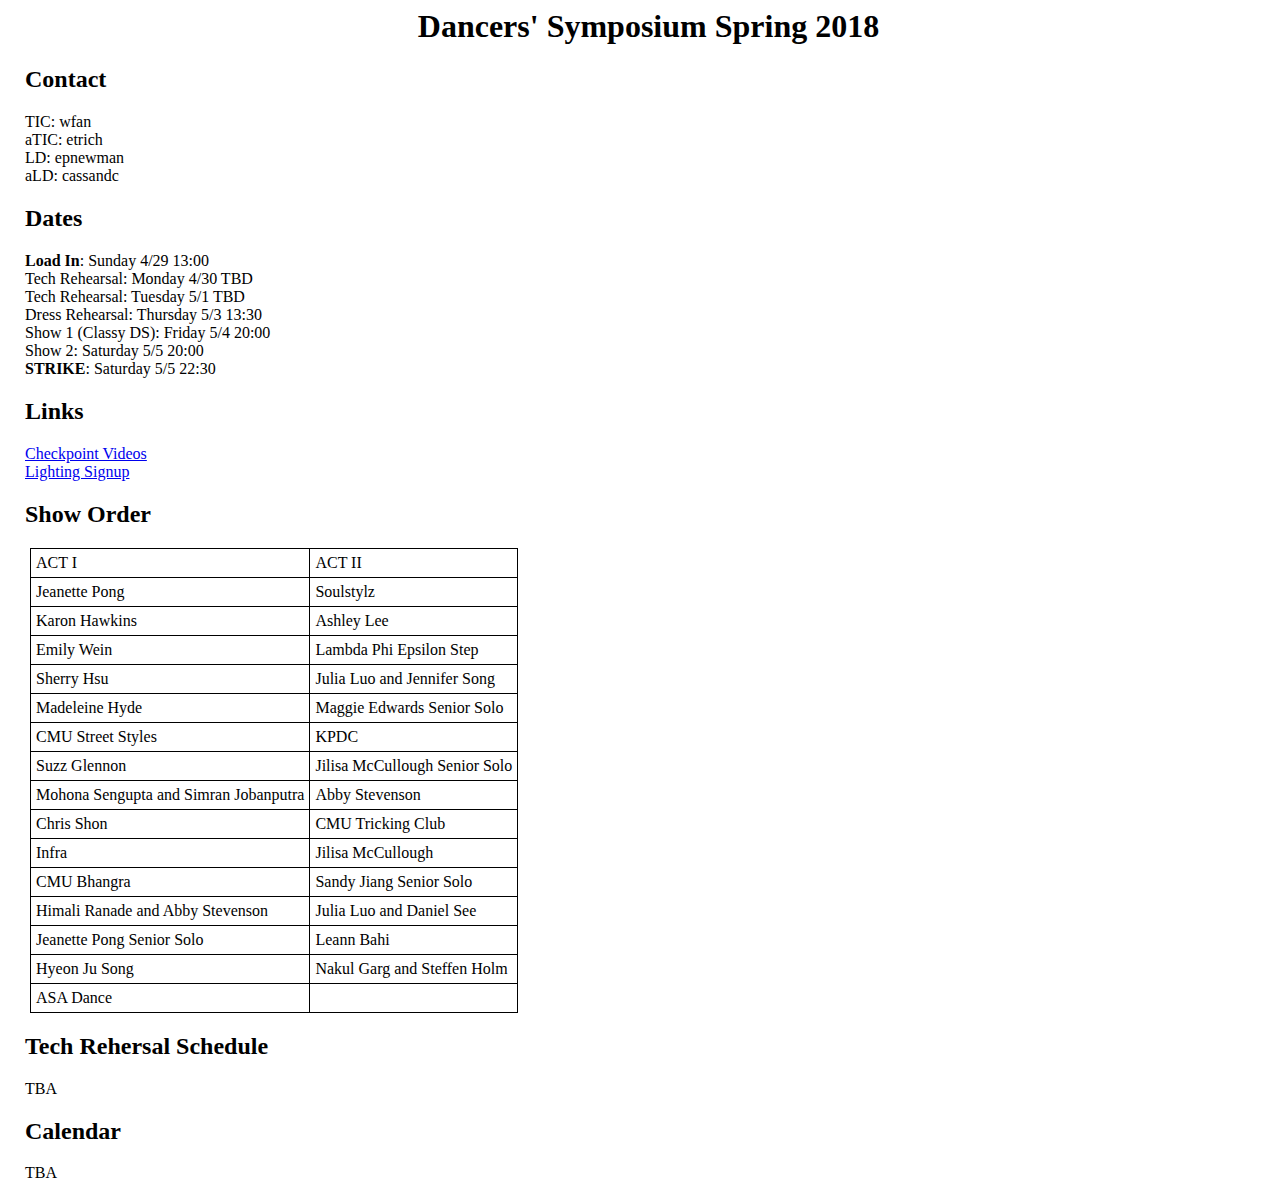
==== index.html @ f3c4fd25 "lighting signup" ====
<!-- saved from url=(0021)http://abtech.org/ds/ -->
<html class="">

<head>
<meta http-equiv="Content-Type" content="text/html; charset=UTF-8">

<title>DS S18</title>

<link href="main.css" rel="stylesheet" type="text/css">

<style type="text/css">.fancybox-margin{margin-right:0px;}</style>
</head>

<body>

<h1>Dancers' Symposium Spring 2018 </h1>

<h2>Contact</h2>
TIC: wfan <br>
aTIC: etrich <br>
LD: epnewman <br>
aLD: cassandc <br>

<h2>Dates </h2>
<b>Load In</b>:     Sunday 4/29 13:00 <br>
Tech Rehearsal:     Monday 4/30 TBD<br>
Tech Rehearsal:     Tuesday 5/1 TBD<br>
Dress Rehearsal:    Thursday 5/3 13:30<br>
Show 1 (Classy DS): Friday 5/4 20:00 <br>
Show 2:             Saturday 5/5 20:00 <br>
<b>STRIKE</b>:      Saturday 5/5 22:30 <br>

<h2>Links</h2>

<a href="https://www.youtube.com/user/cmuDSvideo/videos">Checkpoint Videos</a>
<br>
<a href="https://docs.google.com/spreadsheets/d/1h6StISPaIu07qX8glPYjr3V9ivN00JR2IoTbiDvzZpQ/edit">Lighting Signup</a> 
 
<h2> Show Order </h2>
<table>
<tbody>
 <tr><td>ACT I</td><td>ACT II</td></tr>
 <tr><td>Jeanette Pong</td><td>Soulstylz</td></tr>
 <tr><td>Karon Hawkins</td><td>Ashley Lee</td></tr>
 <tr><td>Emily Wein</td><td>Lambda Phi Epsilon Step</td></tr>
 <tr><td>Sherry Hsu</td><td>Julia Luo and Jennifer Song</td></tr>
 <tr><td>Madeleine Hyde</td><td>Maggie Edwards Senior Solo</td></tr>
 <tr><td>CMU Street Styles</td><td>KPDC</td></tr>
 <tr><td>Suzz Glennon</td><td>Jilisa McCullough Senior Solo</td></tr>
 <tr><td>Mohona Sengupta and Simran Jobanputra</td><td>Abby Stevenson</td></tr>
 <tr><td>Chris Shon</td><td>CMU Tricking Club</td></tr>
 <tr><td>Infra</td><td>Jilisa McCullough</td></tr>
 <tr><td>CMU Bhangra</td><td>Sandy Jiang Senior Solo</td></tr>
 <tr><td>Himali Ranade and Abby Stevenson</td><td>Julia Luo and Daniel See</td></tr>
 <tr><td>Jeanette Pong Senior Solo</td><td>Leann Bahi</td></tr>
 <tr><td>Hyeon Ju Song</td><td>Nakul Garg and Steffen Holm</td></tr>
 <tr><td>ASA Dance</td><td> </td></tr>
</tbody></table>

<h2> Tech Rehersal Schedule </h2>
 
TBA  
 
<h2> Calendar </h2>

TBA
 
</body></html>
---- main.css ----
h1 {text-align:center;}
body {background-color:#ffffff; margin-left: 25px;}
iframe {text-align:center;}
div {text-align:center; font-size:200%}

table {
	margin: 5px;
}
table, th, td {
	border: 1px solid black;
	border-collapse: collapse;
}

td, th{
	padding: 5px;
}

#dances {
  width: 530px;
  height: 430px;
}
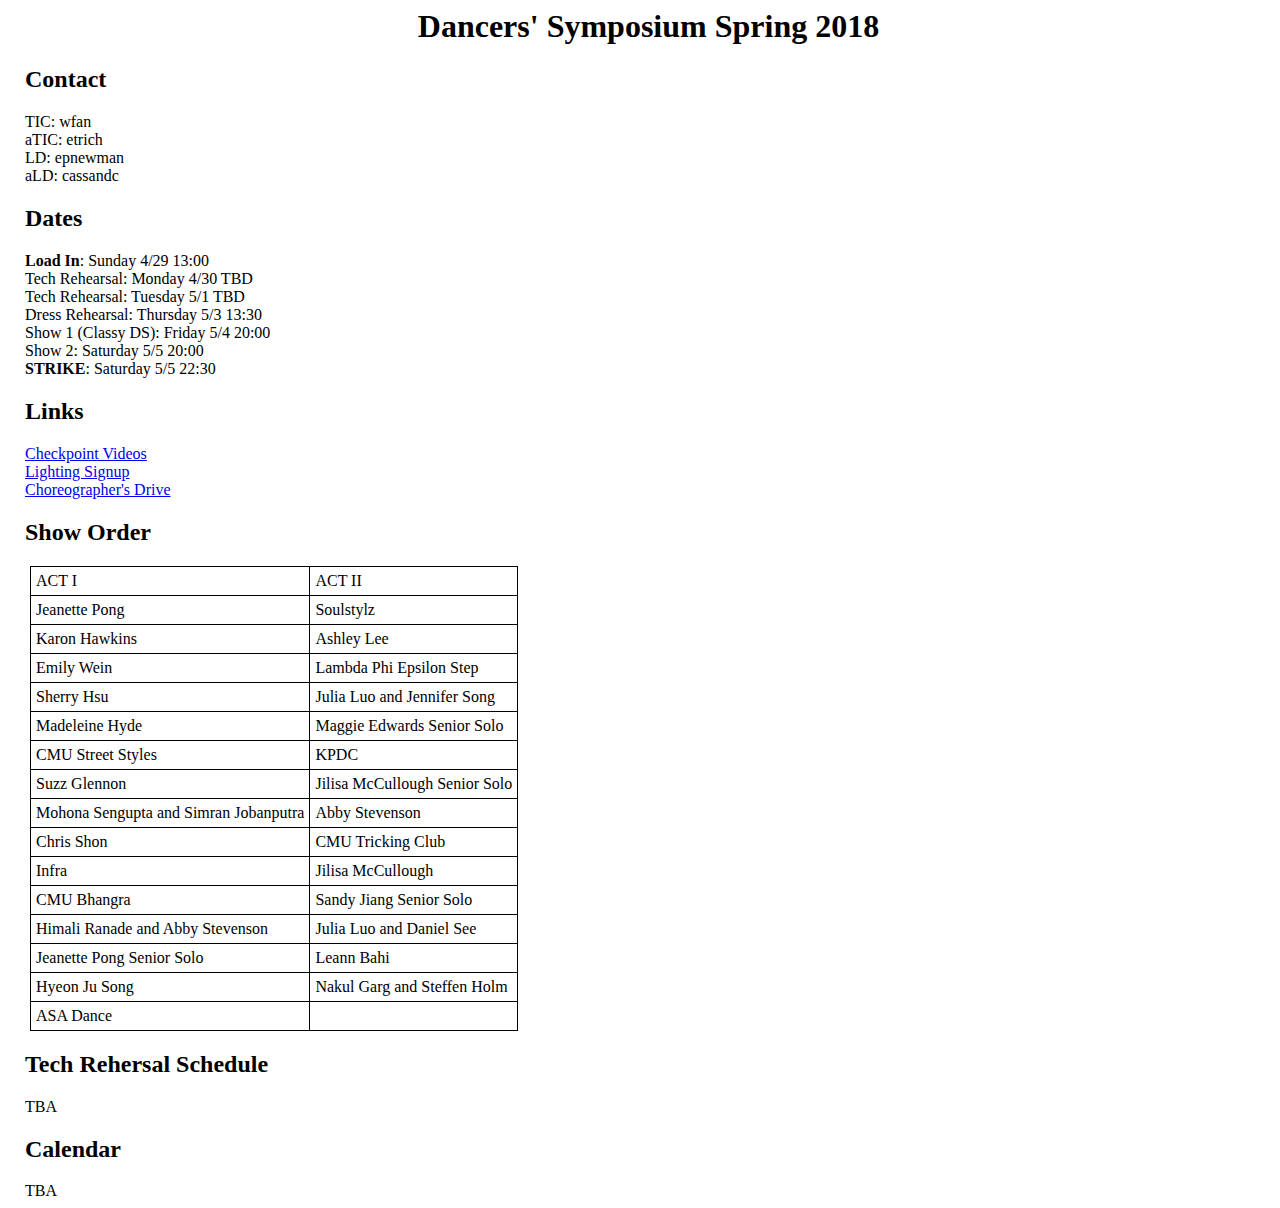
==== commit acb4d5f5: "choreo drive" ====
--- a/index.html
+++ b/index.html
@@ -35,6 +35,8 @@
 <a href="https://www.youtube.com/user/cmuDSvideo/videos">Checkpoint Videos</a>
 <br>
 <a href="https://docs.google.com/spreadsheets/d/1h6StISPaIu07qX8glPYjr3V9ivN00JR2IoTbiDvzZpQ/edit">Lighting Signup</a> 
+<br>
+<a href="https://drive.google.com/drive/u/1/folders/13QE-0vhmFb4jsQFdDIHuVhMZOc4mUq3e">Choreographer's Drive</a>
  
 <h2> Show Order </h2>
 <table>
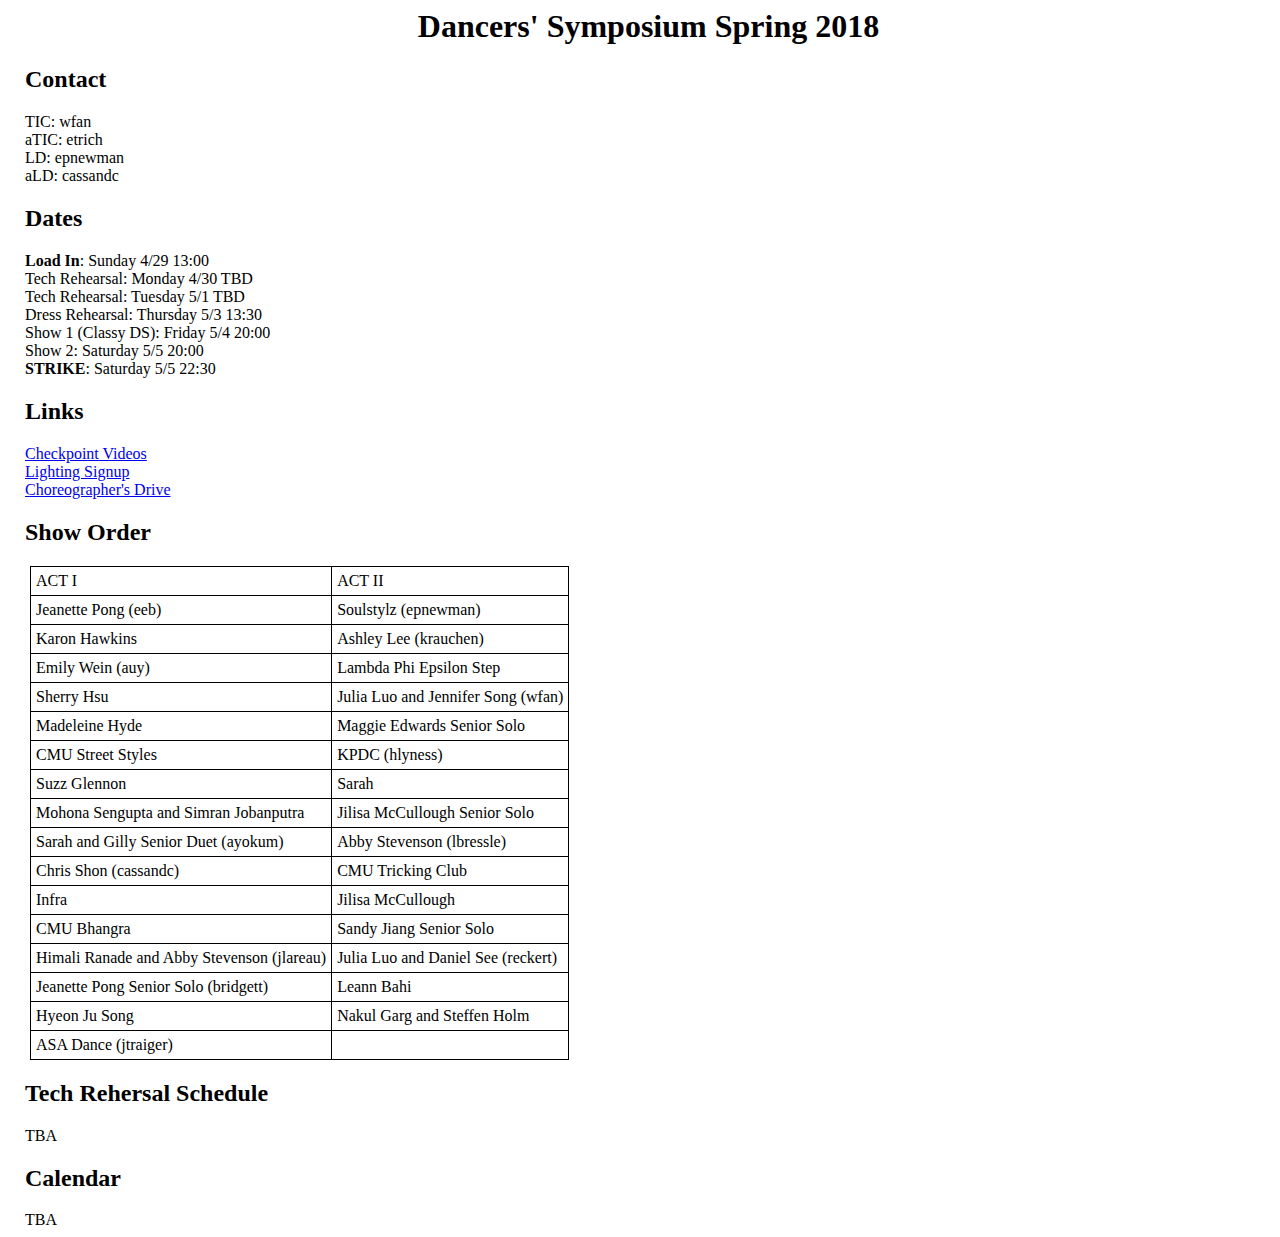
==== commit 51f061a6: "fixed show order" ====
--- a/index.html
+++ b/index.html
@@ -42,21 +42,22 @@
 <table>
 <tbody>
  <tr><td>ACT I</td><td>ACT II</td></tr>
- <tr><td>Jeanette Pong</td><td>Soulstylz</td></tr>
- <tr><td>Karon Hawkins</td><td>Ashley Lee</td></tr>
- <tr><td>Emily Wein</td><td>Lambda Phi Epsilon Step</td></tr>
- <tr><td>Sherry Hsu</td><td>Julia Luo and Jennifer Song</td></tr>
+ <tr><td>Jeanette Pong (eeb)</td><td>Soulstylz (epnewman)</td></tr>
+ <tr><td>Karon Hawkins</td><td>Ashley Lee (krauchen)</td></tr>
+ <tr><td>Emily Wein (auy)</td><td>Lambda Phi Epsilon Step</td></tr>
+ <tr><td>Sherry Hsu</td><td>Julia Luo and Jennifer Song (wfan)</td></tr>
  <tr><td>Madeleine Hyde</td><td>Maggie Edwards Senior Solo</td></tr>
- <tr><td>CMU Street Styles</td><td>KPDC</td></tr>
- <tr><td>Suzz Glennon</td><td>Jilisa McCullough Senior Solo</td></tr>
- <tr><td>Mohona Sengupta and Simran Jobanputra</td><td>Abby Stevenson</td></tr>
- <tr><td>Chris Shon</td><td>CMU Tricking Club</td></tr>
+ <tr><td>CMU Street Styles</td><td>KPDC (hlyness)</td></tr>
+ <tr><td>Suzz Glennon</td><td>Sarah</td></tr>
+ <tr><td>Mohona Sengupta and Simran Jobanputra</td><td>Jilisa McCullough Senior Solo</td></tr>
+ <tr><td>Sarah and Gilly Senior Duet (ayokum)</td><td>Abby Stevenson (lbressle)</td></tr>
+ <tr><td>Chris Shon (cassandc)</td><td>CMU Tricking Club</td></tr>
  <tr><td>Infra</td><td>Jilisa McCullough</td></tr>
  <tr><td>CMU Bhangra</td><td>Sandy Jiang Senior Solo</td></tr>
- <tr><td>Himali Ranade and Abby Stevenson</td><td>Julia Luo and Daniel See</td></tr>
- <tr><td>Jeanette Pong Senior Solo</td><td>Leann Bahi</td></tr>
+ <tr><td>Himali Ranade and Abby Stevenson (jlareau)</td><td>Julia Luo and Daniel See (reckert)</td></tr>
+ <tr><td>Jeanette Pong Senior Solo (bridgett)</td><td>Leann Bahi</td></tr>
  <tr><td>Hyeon Ju Song</td><td>Nakul Garg and Steffen Holm</td></tr>
- <tr><td>ASA Dance</td><td> </td></tr>
+ <tr><td>ASA Dance (jtraiger)</td><td> </td></tr>
 </tbody></table>
 
 <h2> Tech Rehersal Schedule </h2>
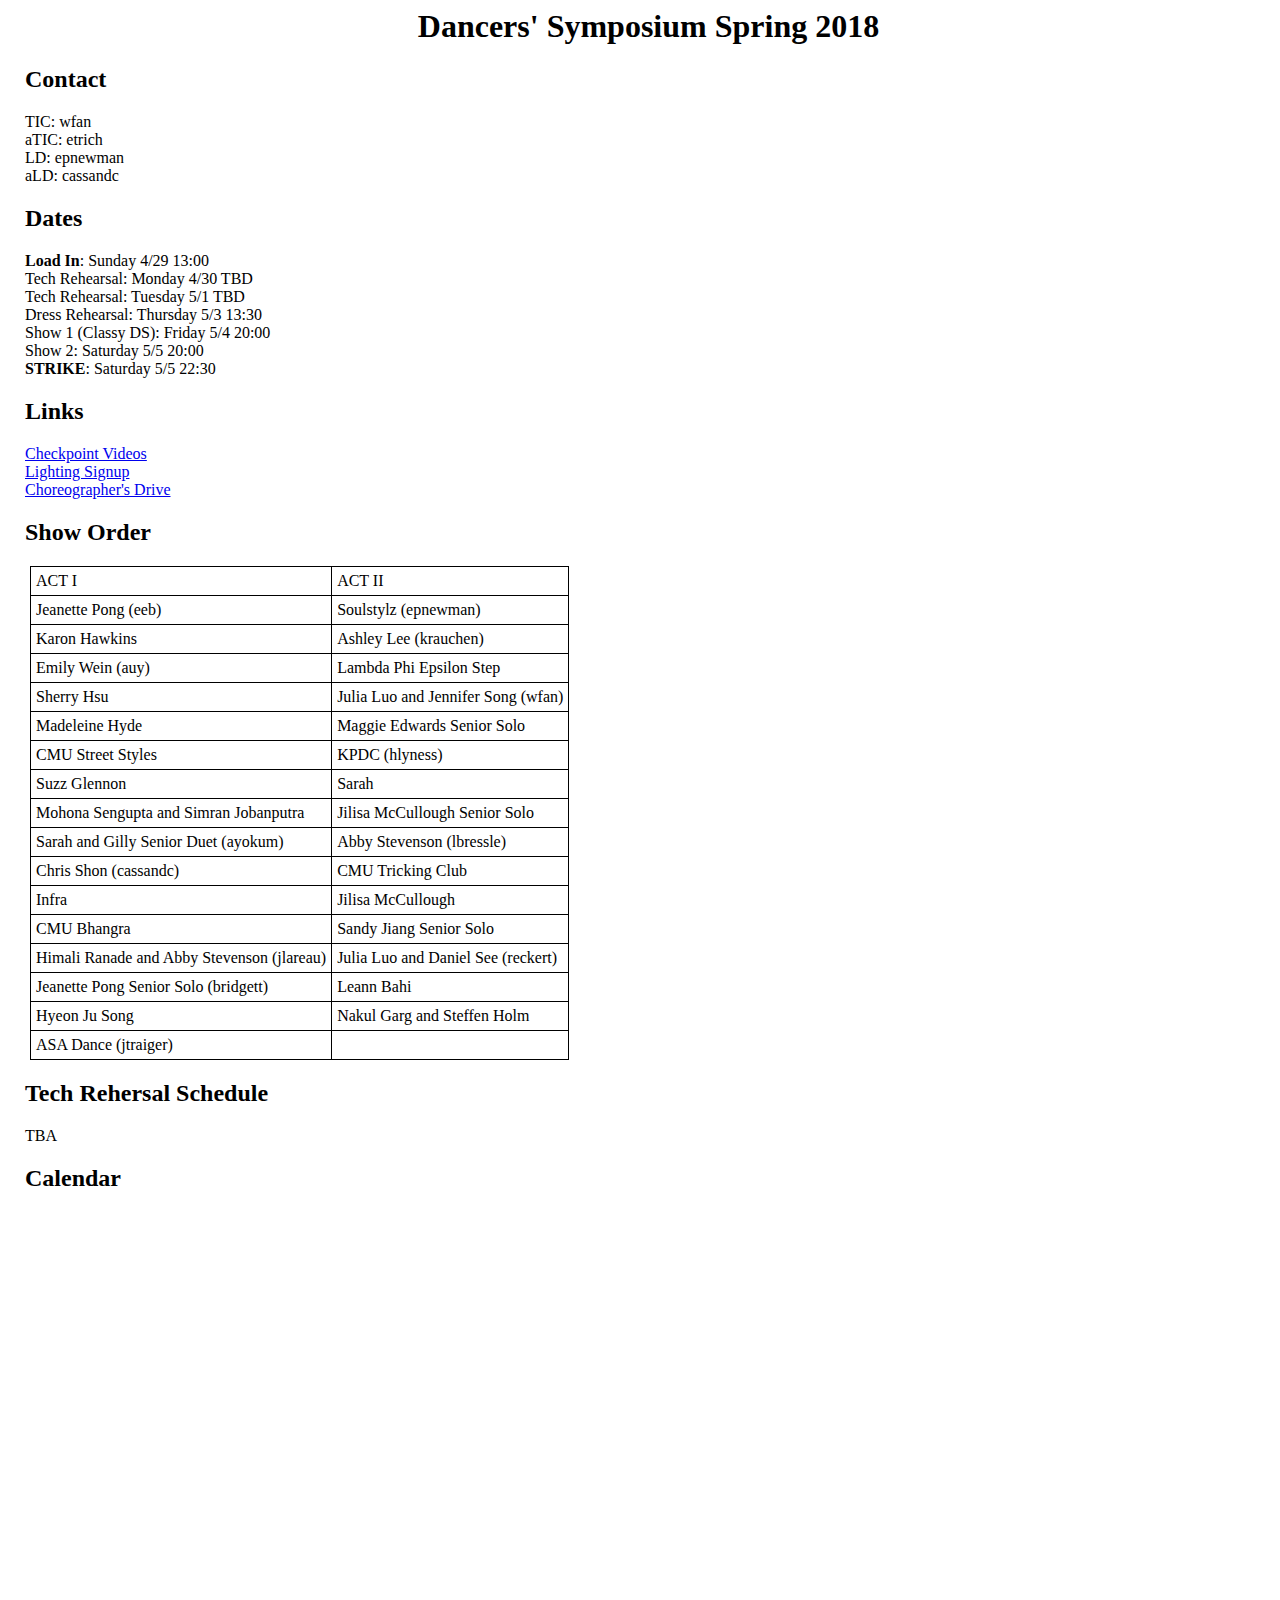
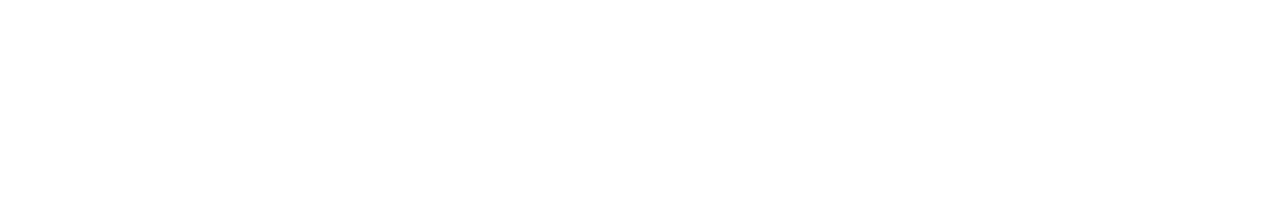
==== commit c85849df: "calendar s18" ====
--- a/index.html
+++ b/index.html
@@ -66,6 +66,6 @@
  
 <h2> Calendar </h2>
 
-TBA
+<iframe src="https://calendar.google.com/calendar/embed?src=so4o3c8s40gkugf7jg24hvb1m8%40group.calendar.google.com&ctz=America%2FNew_York" style="border: 0" width="800" height="600" frameborder="0" scrolling="no"></iframe>
  
 </body></html>
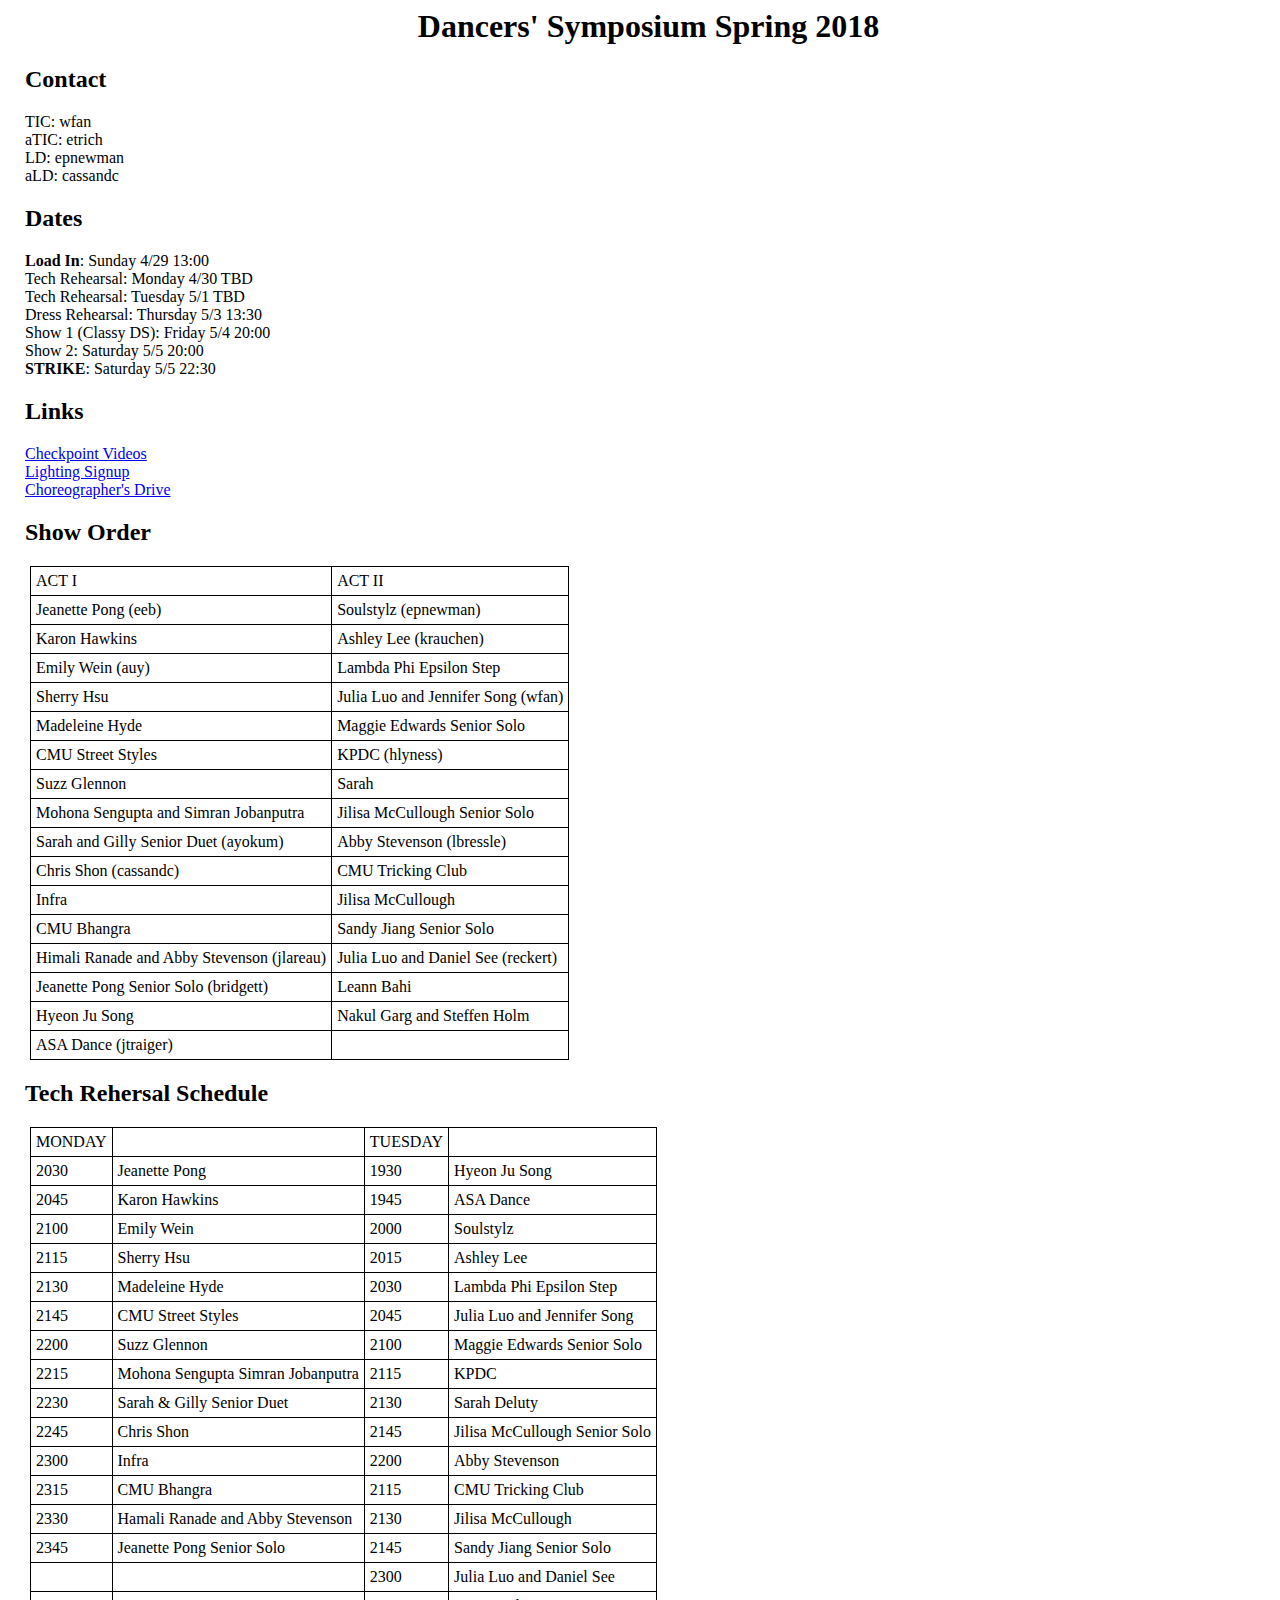
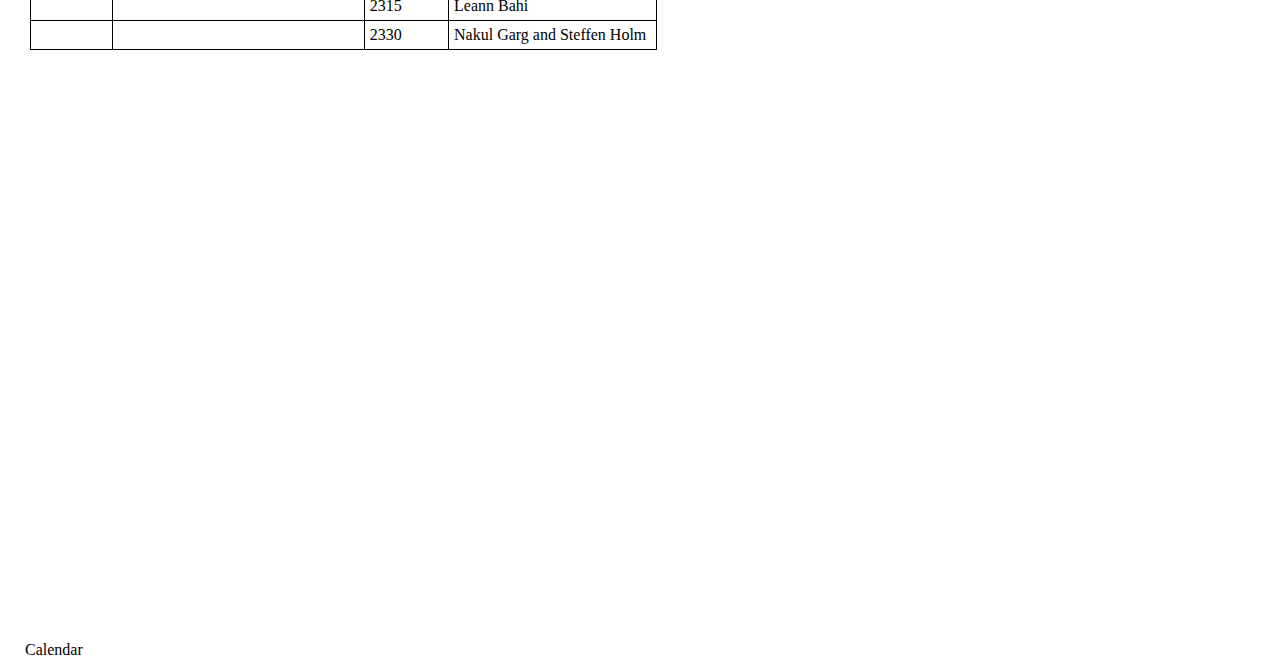
==== commit d3b11173: "updated tech rehersal schedule" ====
--- a/index.html
+++ b/index.html
@@ -62,7 +62,29 @@
 
 <h2> Tech Rehersal Schedule </h2>
  
-TBA  
+<table>
+ <tbody>
+<tr><td>MONDAY</td><td></td><td>TUESDAY</td><td></td></tr>	
+<tr><td>2030</td><td>Jeanette Pong</td><td>1930</td><td>Hyeon Ju Song</td></tr>	
+<tr><td>2045</td><td>Karon Hawkins</td><td>1945</td><td>ASA Dance</td></tr>	
+<tr><td>2100</td><td>Emily Wein</td><td>2000</td><td>Soulstylz</td></tr>	
+<tr><td>2115</td><td>Sherry Hsu</td><td>2015</td><td>Ashley Lee</td></tr>	
+<tr><td>2130</td><td>Madeleine Hyde</td><td>2030</td><td>Lambda Phi Epsilon Step</td></tr>	
+<tr><td>2145</td><td>CMU Street Styles</td><td>2045</td><td>Julia Luo and Jennifer Song</td></tr>	
+<tr><td>2200</td><td>Suzz Glennon</td><td>2100</td><td>Maggie Edwards Senior Solo</td></tr>	
+<tr><td>2215</td><td>Mohona Sengupta Simran Jobanputra</td><td>2115</td><td>KPDC</td></tr>	
+<tr><td>2230</td><td>Sarah & Gilly Senior Duet</td><td>2130</td><td>Sarah Deluty</td></tr>	
+<tr><td>2245</td><td>Chris Shon</td><td>2145</td><td>Jilisa McCullough Senior Solo</td></tr>	
+<tr><td>2300</td><td>Infra</td><td>2200</td><td>Abby Stevenson</td></tr>	
+<tr><td>2315</td><td>CMU Bhangra</td><td>2115</td><td>CMU Tricking Club</td></tr>	
+<tr><td>2330</td><td>Hamali Ranade and Abby Stevenson</td><td>2130</td><td>Jilisa McCullough</td></tr>	
+<tr><td>2345</td><td>Jeanette Pong Senior Solo</td><td>2145</td><td>Sandy Jiang Senior Solo</td></tr>	
+<tr><td></td><td></td><td>2300</td><td>Julia Luo and Daniel See</td></tr>	
+<tr><td></td><td></td><td>2315</td><td>Leann Bahi</td></tr>	
+<tr><td></td><td></td><td>2330</td><td>Nakul Garg and Steffen Holm</td></tr>
+ </tbody>
+</table
+
  
 <h2> Calendar </h2>
 
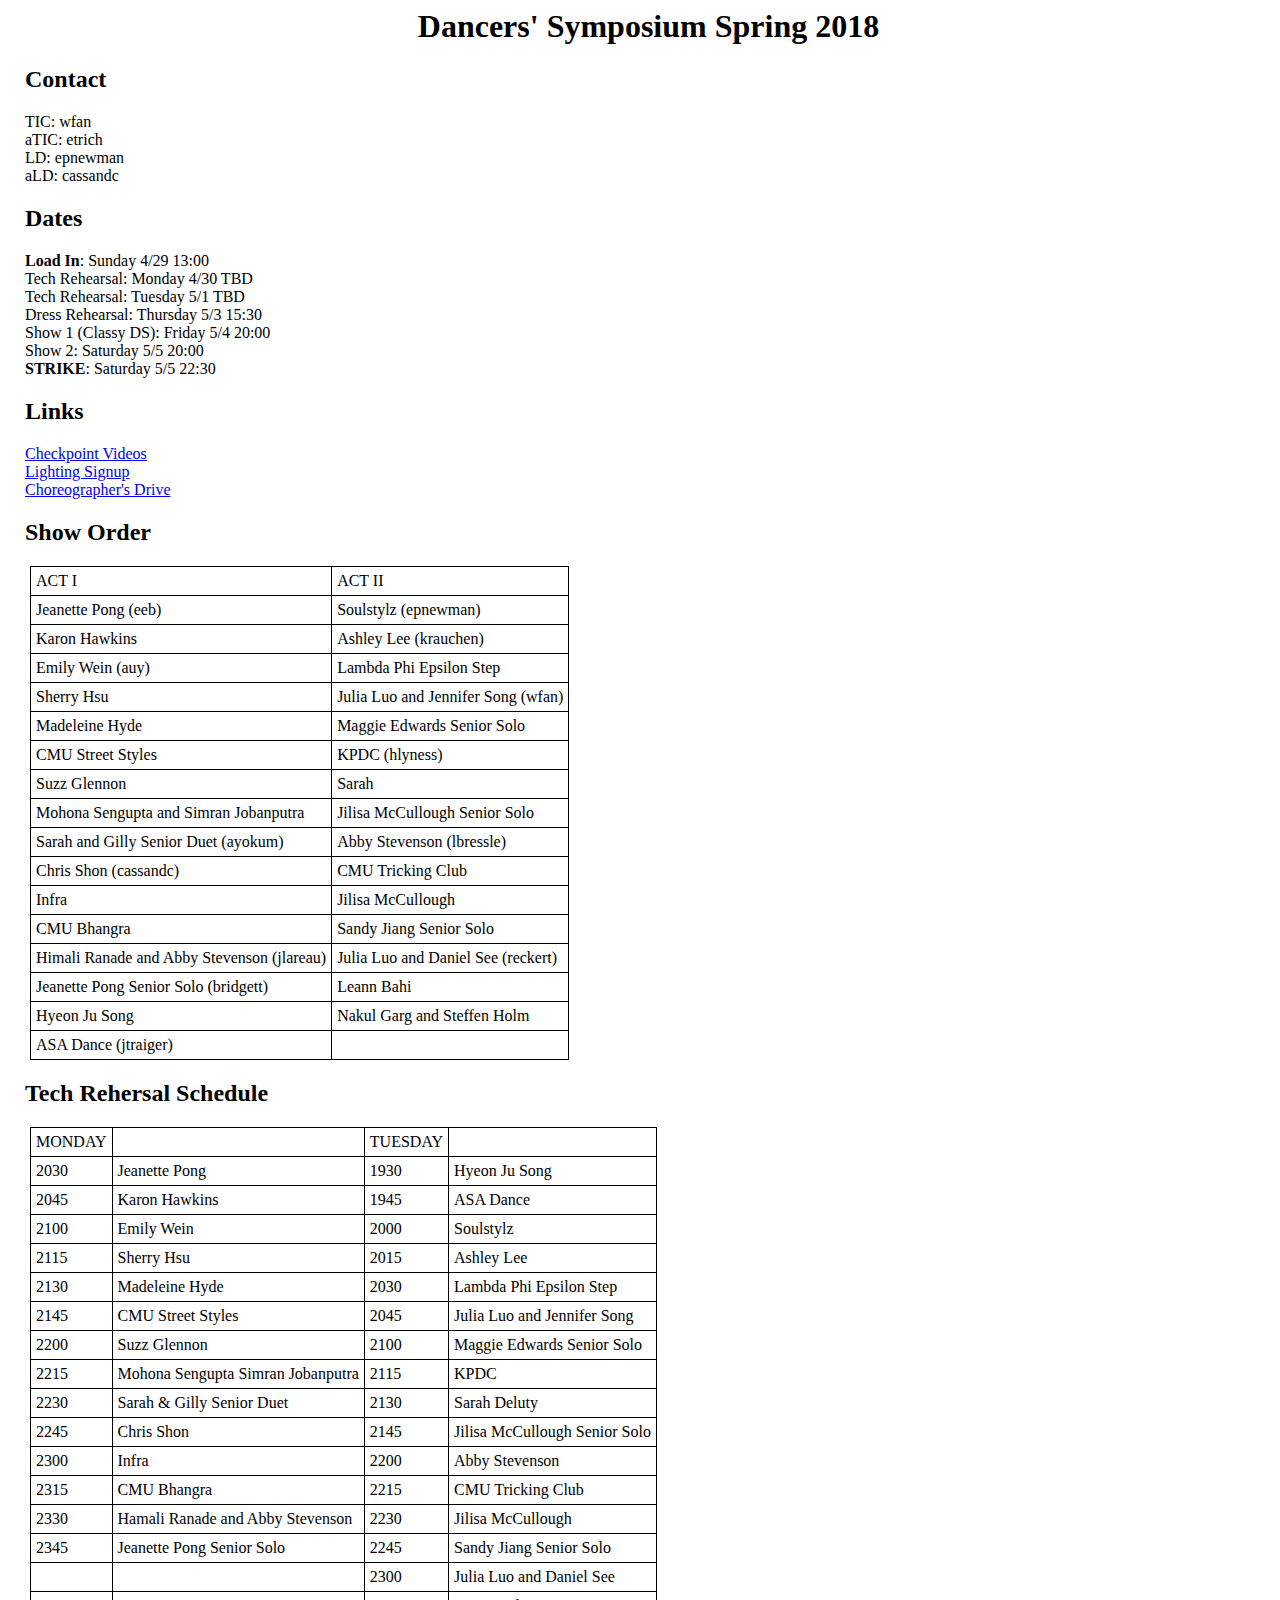
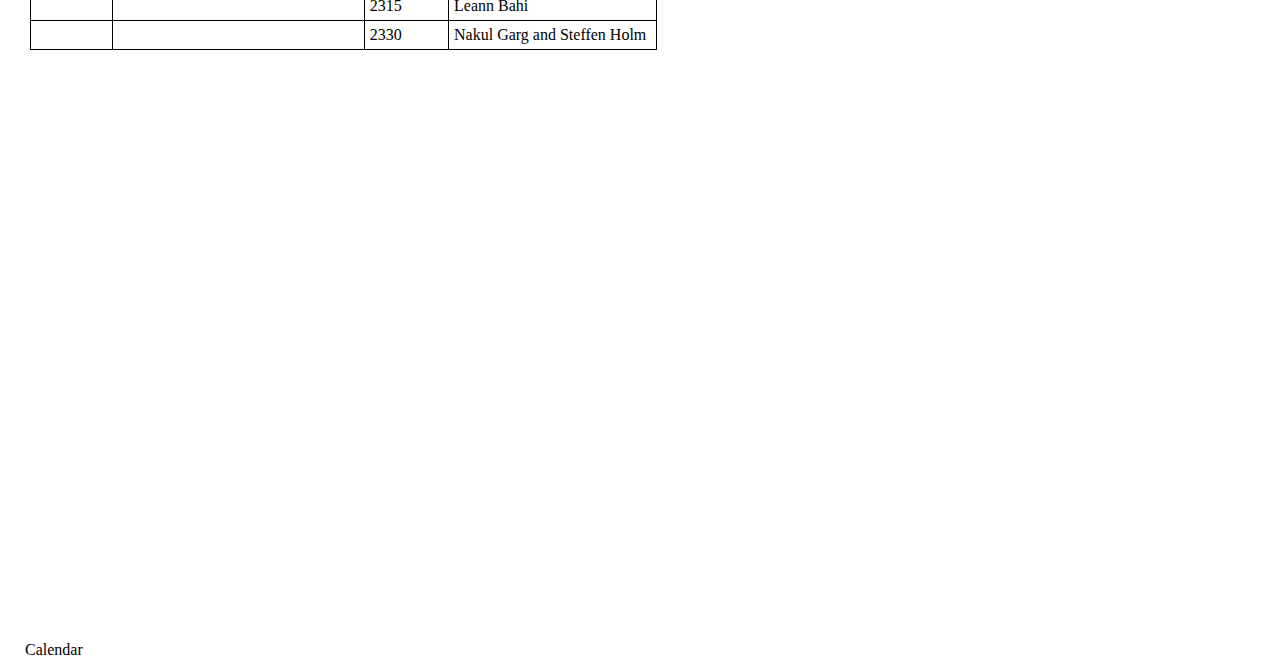
==== commit f85c6944: "fixed mistakes" ====
--- a/index.html
+++ b/index.html
@@ -25,7 +25,7 @@
 <b>Load In</b>:     Sunday 4/29 13:00 <br>
 Tech Rehearsal:     Monday 4/30 TBD<br>
 Tech Rehearsal:     Tuesday 5/1 TBD<br>
-Dress Rehearsal:    Thursday 5/3 13:30<br>
+Dress Rehearsal:    Thursday 5/3 15:30<br>
 Show 1 (Classy DS): Friday 5/4 20:00 <br>
 Show 2:             Saturday 5/5 20:00 <br>
 <b>STRIKE</b>:      Saturday 5/5 22:30 <br>
@@ -76,9 +76,9 @@
 <tr><td>2230</td><td>Sarah & Gilly Senior Duet</td><td>2130</td><td>Sarah Deluty</td></tr>	
 <tr><td>2245</td><td>Chris Shon</td><td>2145</td><td>Jilisa McCullough Senior Solo</td></tr>	
 <tr><td>2300</td><td>Infra</td><td>2200</td><td>Abby Stevenson</td></tr>	
-<tr><td>2315</td><td>CMU Bhangra</td><td>2115</td><td>CMU Tricking Club</td></tr>	
-<tr><td>2330</td><td>Hamali Ranade and Abby Stevenson</td><td>2130</td><td>Jilisa McCullough</td></tr>	
-<tr><td>2345</td><td>Jeanette Pong Senior Solo</td><td>2145</td><td>Sandy Jiang Senior Solo</td></tr>	
+<tr><td>2315</td><td>CMU Bhangra</td><td>2215</td><td>CMU Tricking Club</td></tr>	
+<tr><td>2330</td><td>Hamali Ranade and Abby Stevenson</td><td>2230</td><td>Jilisa McCullough</td></tr>	
+<tr><td>2345</td><td>Jeanette Pong Senior Solo</td><td>2245</td><td>Sandy Jiang Senior Solo</td></tr>	
 <tr><td></td><td></td><td>2300</td><td>Julia Luo and Daniel See</td></tr>	
 <tr><td></td><td></td><td>2315</td><td>Leann Bahi</td></tr>	
 <tr><td></td><td></td><td>2330</td><td>Nakul Garg and Steffen Holm</td></tr>
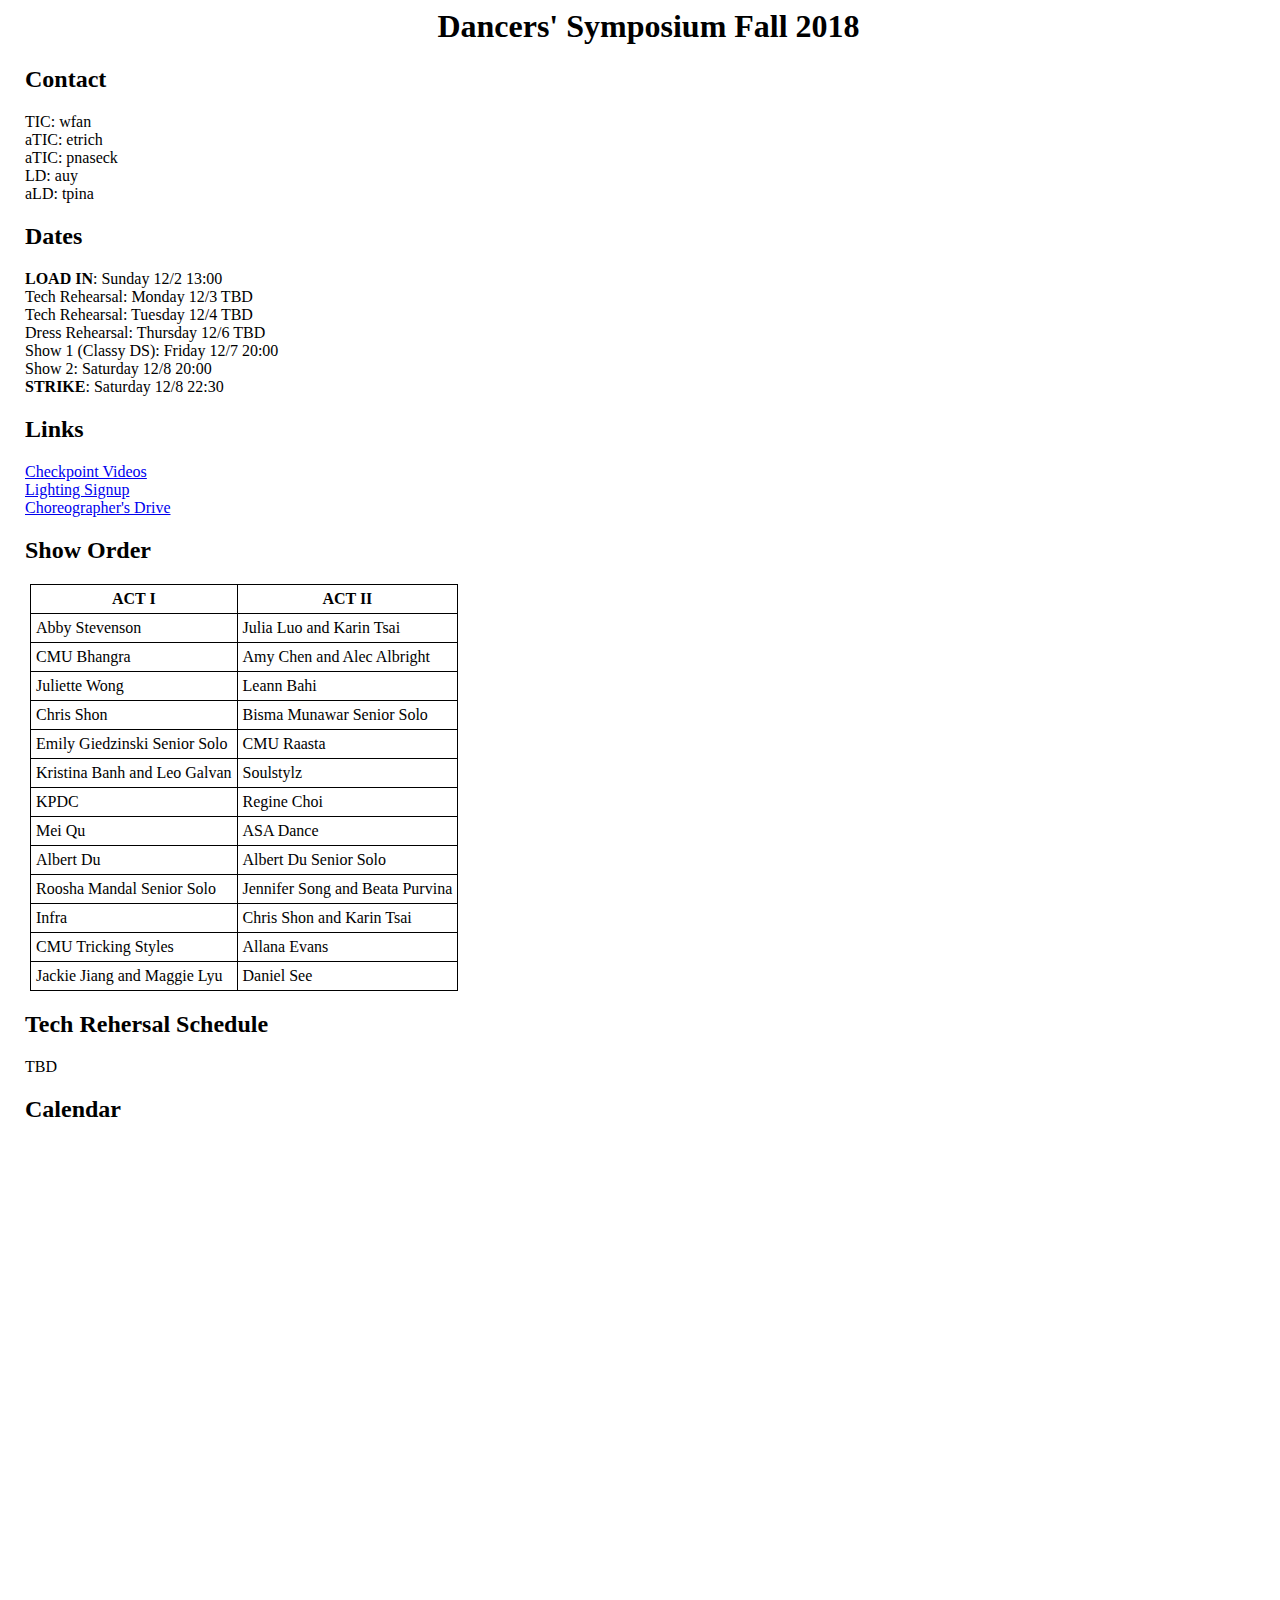
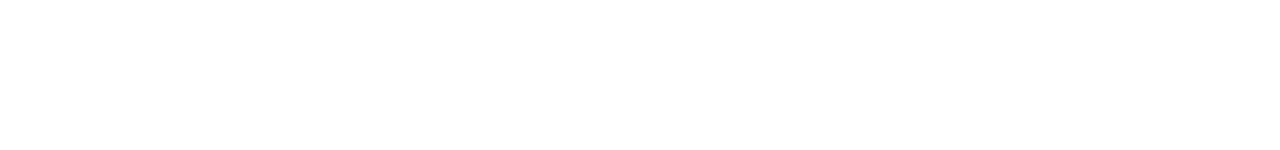
==== commit 33908179: "thought i got all of the s18 references..." ====
--- a/index.html
+++ b/index.html
@@ -4,7 +4,7 @@
 <head>
 <meta http-equiv="Content-Type" content="text/html; charset=UTF-8">
 
-<title>DS S18</title>
+<title>DS F18</title>
 
 <link href="main.css" rel="stylesheet" type="text/css">
 
@@ -13,78 +13,95 @@
 
 <body>
 
-<h1>Dancers' Symposium Spring 2018 </h1>
+<h1>Dancers' Symposium Fall 2018 </h1>
 
 <h2>Contact</h2>
 TIC: wfan <br>
 aTIC: etrich <br>
-LD: epnewman <br>
-aLD: cassandc <br>
+aTIC: pnaseck <br>
+LD: auy <br>
+aLD: tpina <br>
 
 <h2>Dates </h2>
-<b>Load In</b>:     Sunday 4/29 13:00 <br>
-Tech Rehearsal:     Monday 4/30 TBD<br>
-Tech Rehearsal:     Tuesday 5/1 TBD<br>
-Dress Rehearsal:    Thursday 5/3 15:30<br>
-Show 1 (Classy DS): Friday 5/4 20:00 <br>
-Show 2:             Saturday 5/5 20:00 <br>
-<b>STRIKE</b>:      Saturday 5/5 22:30 <br>
+<b>LOAD IN</b>:     Sunday 12/2 13:00 <br>
+Tech Rehearsal:     Monday 12/3 TBD<br>
+Tech Rehearsal:     Tuesday 12/4 TBD<br>
+Dress Rehearsal:    Thursday 12/6 TBD<br>
+Show 1 (Classy DS): Friday 12/7 20:00 <br>
+Show 2:             Saturday 12/8 20:00 <br>
+<b>STRIKE</b>:      Saturday 12/8 22:30 <br>
 
 <h2>Links</h2>
 
 <a href="https://www.youtube.com/user/cmuDSvideo/videos">Checkpoint Videos</a>
 <br>
-<a href="https://docs.google.com/spreadsheets/d/1h6StISPaIu07qX8glPYjr3V9ivN00JR2IoTbiDvzZpQ/edit">Lighting Signup</a> 
+<a href="https://docs.google.com/spreadsheets/u/1/d/1XHlla2ZtMXWzb0kes3vT7k4CZkBLJBEgoL2wUGrq6SA/edit">Lighting Signup</a> 
 <br>
-<a href="https://drive.google.com/drive/u/1/folders/13QE-0vhmFb4jsQFdDIHuVhMZOc4mUq3e">Choreographer's Drive</a>
+<a href="https://drive.google.com/open?id=1RIuXH_HifxouiSSINW54XQewNHvEKGQO">Choreographer's Drive</a>
  
 <h2> Show Order </h2>
-<table>
-<tbody>
- <tr><td>ACT I</td><td>ACT II</td></tr>
- <tr><td>Jeanette Pong (eeb)</td><td>Soulstylz (epnewman)</td></tr>
- <tr><td>Karon Hawkins</td><td>Ashley Lee (krauchen)</td></tr>
- <tr><td>Emily Wein (auy)</td><td>Lambda Phi Epsilon Step</td></tr>
- <tr><td>Sherry Hsu</td><td>Julia Luo and Jennifer Song (wfan)</td></tr>
- <tr><td>Madeleine Hyde</td><td>Maggie Edwards Senior Solo</td></tr>
- <tr><td>CMU Street Styles</td><td>KPDC (hlyness)</td></tr>
- <tr><td>Suzz Glennon</td><td>Sarah</td></tr>
- <tr><td>Mohona Sengupta and Simran Jobanputra</td><td>Jilisa McCullough Senior Solo</td></tr>
- <tr><td>Sarah and Gilly Senior Duet (ayokum)</td><td>Abby Stevenson (lbressle)</td></tr>
- <tr><td>Chris Shon (cassandc)</td><td>CMU Tricking Club</td></tr>
- <tr><td>Infra</td><td>Jilisa McCullough</td></tr>
- <tr><td>CMU Bhangra</td><td>Sandy Jiang Senior Solo</td></tr>
- <tr><td>Himali Ranade and Abby Stevenson (jlareau)</td><td>Julia Luo and Daniel See (reckert)</td></tr>
- <tr><td>Jeanette Pong Senior Solo (bridgett)</td><td>Leann Bahi</td></tr>
- <tr><td>Hyeon Ju Song</td><td>Nakul Garg and Steffen Holm</td></tr>
- <tr><td>ASA Dance (jtraiger)</td><td> </td></tr>
-</tbody></table>
+<table style="undefined;table-layout: fixed;">
+  <tr>
+    <th>ACT I</th>
+    <th>ACT II</th>
+  </tr>
+  <tr>
+    <td>Abby Stevenson</td>
+    <td>Julia Luo and Karin Tsai</td>
+  </tr>
+  <tr>
+    <td>CMU Bhangra</td>
+    <td>Amy Chen and Alec Albright</td>
+  </tr>
+  <tr>
+    <td>Juliette Wong</td>
+    <td>Leann Bahi</td>
+  </tr>
+  <tr>
+    <td>Chris Shon</td>
+    <td>Bisma Munawar Senior Solo</td>
+  </tr>
+  <tr>
+    <td>Emily Giedzinski Senior Solo</td>
+    <td>CMU Raasta</td>
+  </tr>
+  <tr>
+    <td>Kristina Banh and Leo Galvan</td>
+    <td>Soulstylz</td>
+  </tr>
+  <tr>
+    <td>KPDC</td>
+    <td>Regine Choi</td>
+  </tr>
+  <tr>
+    <td>Mei Qu</td>
+    <td>ASA Dance</td>
+  </tr>
+  <tr>
+    <td>Albert Du</td>
+    <td>Albert Du Senior Solo</td>
+  </tr>
+  <tr>
+    <td>Roosha Mandal Senior Solo</td>
+    <td>Jennifer Song and Beata Purvina</td>
+  </tr>
+  <tr>
+    <td>Infra</td>
+    <td>Chris Shon and Karin Tsai</td>
+  </tr>
+  <tr>
+    <td>CMU Tricking Styles</td>
+    <td>Allana Evans</td>
+  </tr>
+  <tr>
+    <td>Jackie Jiang and Maggie Lyu</td>
+    <td>Daniel See</td>
+  </tr>
+</table>
 
 <h2> Tech Rehersal Schedule </h2>
  
-<table>
- <tbody>
-<tr><td>MONDAY</td><td></td><td>TUESDAY</td><td></td></tr>	
-<tr><td>2030</td><td>Jeanette Pong</td><td>1930</td><td>Hyeon Ju Song</td></tr>	
-<tr><td>2045</td><td>Karon Hawkins</td><td>1945</td><td>ASA Dance</td></tr>	
-<tr><td>2100</td><td>Emily Wein</td><td>2000</td><td>Soulstylz</td></tr>	
-<tr><td>2115</td><td>Sherry Hsu</td><td>2015</td><td>Ashley Lee</td></tr>	
-<tr><td>2130</td><td>Madeleine Hyde</td><td>2030</td><td>Lambda Phi Epsilon Step</td></tr>	
-<tr><td>2145</td><td>CMU Street Styles</td><td>2045</td><td>Julia Luo and Jennifer Song</td></tr>	
-<tr><td>2200</td><td>Suzz Glennon</td><td>2100</td><td>Maggie Edwards Senior Solo</td></tr>	
-<tr><td>2215</td><td>Mohona Sengupta Simran Jobanputra</td><td>2115</td><td>KPDC</td></tr>	
-<tr><td>2230</td><td>Sarah & Gilly Senior Duet</td><td>2130</td><td>Sarah Deluty</td></tr>	
-<tr><td>2245</td><td>Chris Shon</td><td>2145</td><td>Jilisa McCullough Senior Solo</td></tr>	
-<tr><td>2300</td><td>Infra</td><td>2200</td><td>Abby Stevenson</td></tr>	
-<tr><td>2315</td><td>CMU Bhangra</td><td>2215</td><td>CMU Tricking Club</td></tr>	
-<tr><td>2330</td><td>Hamali Ranade and Abby Stevenson</td><td>2230</td><td>Jilisa McCullough</td></tr>	
-<tr><td>2345</td><td>Jeanette Pong Senior Solo</td><td>2245</td><td>Sandy Jiang Senior Solo</td></tr>	
-<tr><td></td><td></td><td>2300</td><td>Julia Luo and Daniel See</td></tr>	
-<tr><td></td><td></td><td>2315</td><td>Leann Bahi</td></tr>	
-<tr><td></td><td></td><td>2330</td><td>Nakul Garg and Steffen Holm</td></tr>
- </tbody>
-</table
-
+TBD
  
 <h2> Calendar </h2>
 
